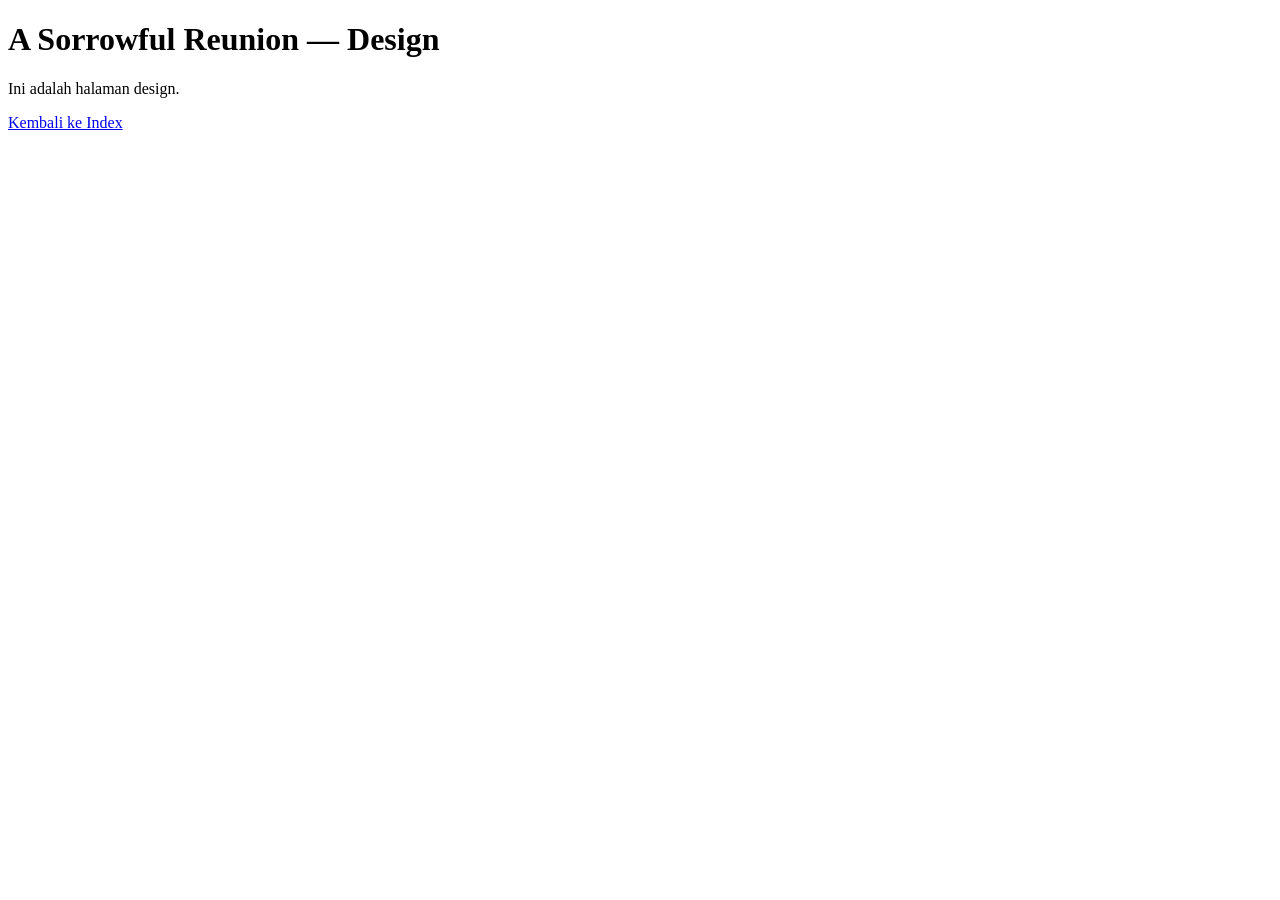
==== design.html @ 296561a6 "Add files via upload" ====
<!DOCTYPE html>
<html>
<head>
    <title>A Sorrowful Reunion - Design</title>
</head>
<body>
    <h1>A Sorrowful Reunion — Design</h1>
    <p>Ini adalah halaman design.</p>
    <a href="index.html">Kembali ke Index</a>
</body>
</html>
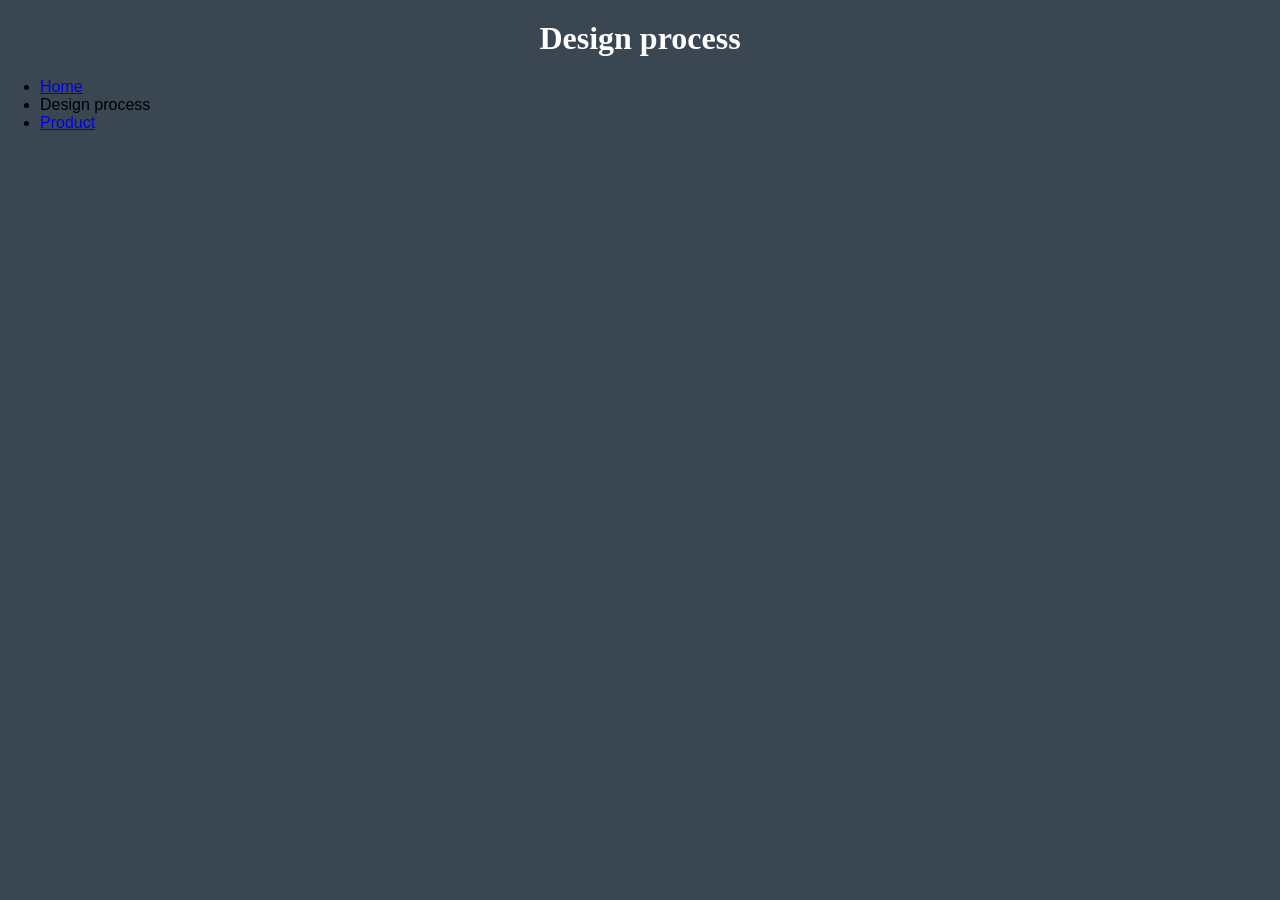
==== commit 7b703ab2: "Update design.html" ====
--- a/design.html
+++ b/design.html
@@ -1,11 +1,15 @@
- <!DOCTYPE html>
-<html>
-<head>
-    <title>A Sorrowful Reunion - Design</title>
-</head>
-<body>
-    <h1>A Sorrowful Reunion — Design</h1>
-    <p>Ini adalah halaman design.</p>
-    <a href="index.html">Kembali ke Index</a>
-</body>
-</html>
+<!DOCTYPE html>
+ <html>
+    <head>
+        <link rel="stylesheet"href= styles.css>
+    </head>
+    <body>
+        <h1>Design process </h1>
+        <ul>
+            <li><a href="index.html"> Home </a></li>
+            <li>Design process</li>
+            <li><a href="product.html"> Product </a></li>
+        </ul>
+
+    </body>
+ </html>
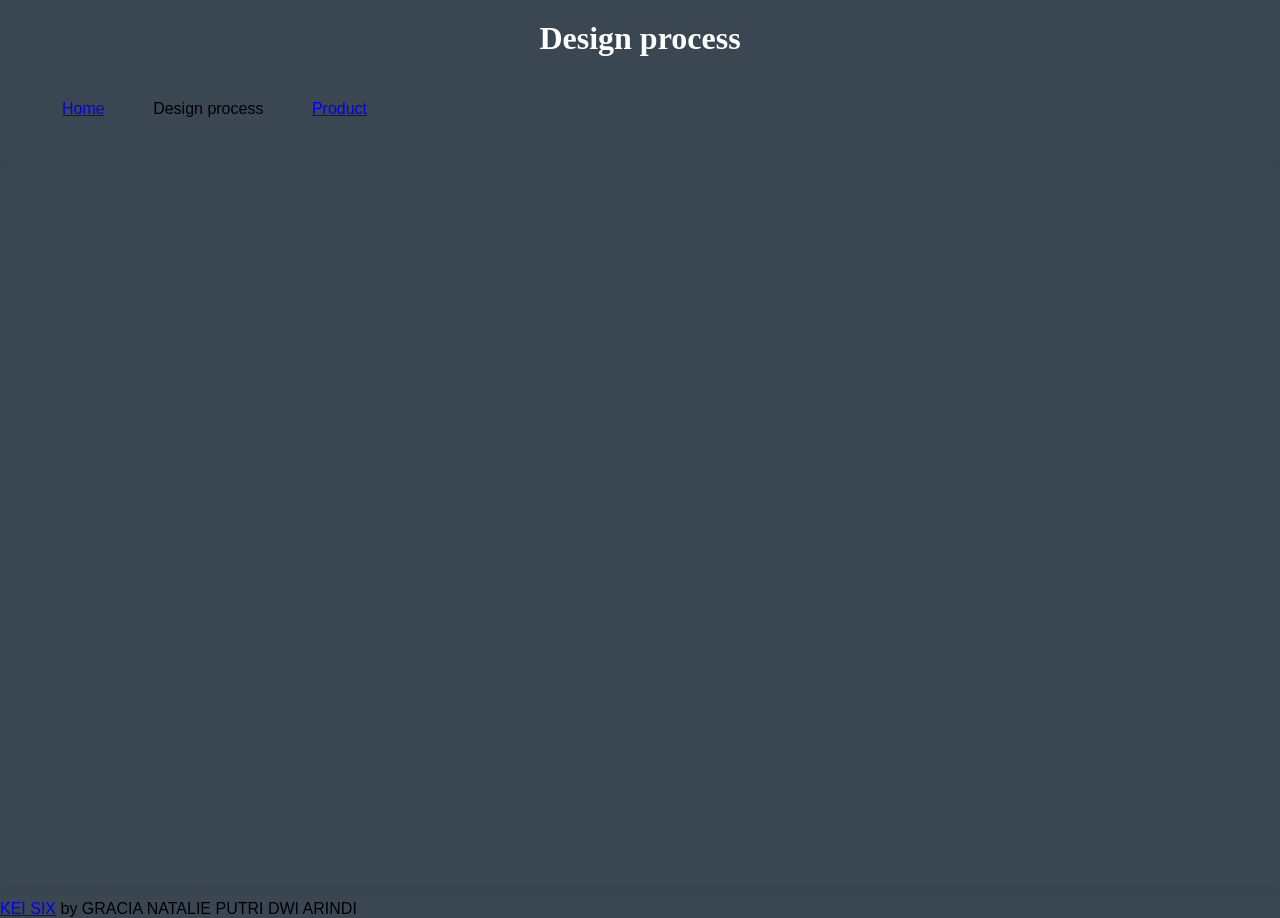
==== commit dba80951: "Update design.html" ====
--- a/design.html
+++ b/design.html
@@ -10,6 +10,13 @@
             <li>Design process</li>
             <li><a href="product.html"> Product </a></li>
         </ul>
-
+        <div style="position: relative; width: 100%; height: 0; padding-top: 56.2500%;
+ padding-bottom: 0; box-shadow: 0 2px 8px 0 rgba(63,69,81,0.16); margin-top: 1.6em; margin-bottom: 0.9em; overflow: hidden;
+ border-radius: 8px; will-change: transform;">
+  <iframe loading="lazy" style="position: absolute; width: 100%; height: 100%; top: 0; left: 0; border: none; padding: 0;margin: 0;"
+    src="https://www.canva.com/design/DAHIxgKXY6M/SxTq6E7TYrcUDNr2NNmZUQ/view?embed" allowfullscreen="allowfullscreen" allow="fullscreen">
+  </iframe>
+</div>
+<a href="https:&#x2F;&#x2F;www.canva.com&#x2F;design&#x2F;DAHIxgKXY6M&#x2F;SxTq6E7TYrcUDNr2NNmZUQ&#x2F;view?utm_content=DAHIxgKXY6M&amp;utm_campaign=designshare&amp;utm_medium=embeds&amp;utm_source=link" target="_blank" rel="noopener">KEI SIX</a> by GRACIA NATALIE PUTRI DWI ARINDI
     </body>
  </html>
